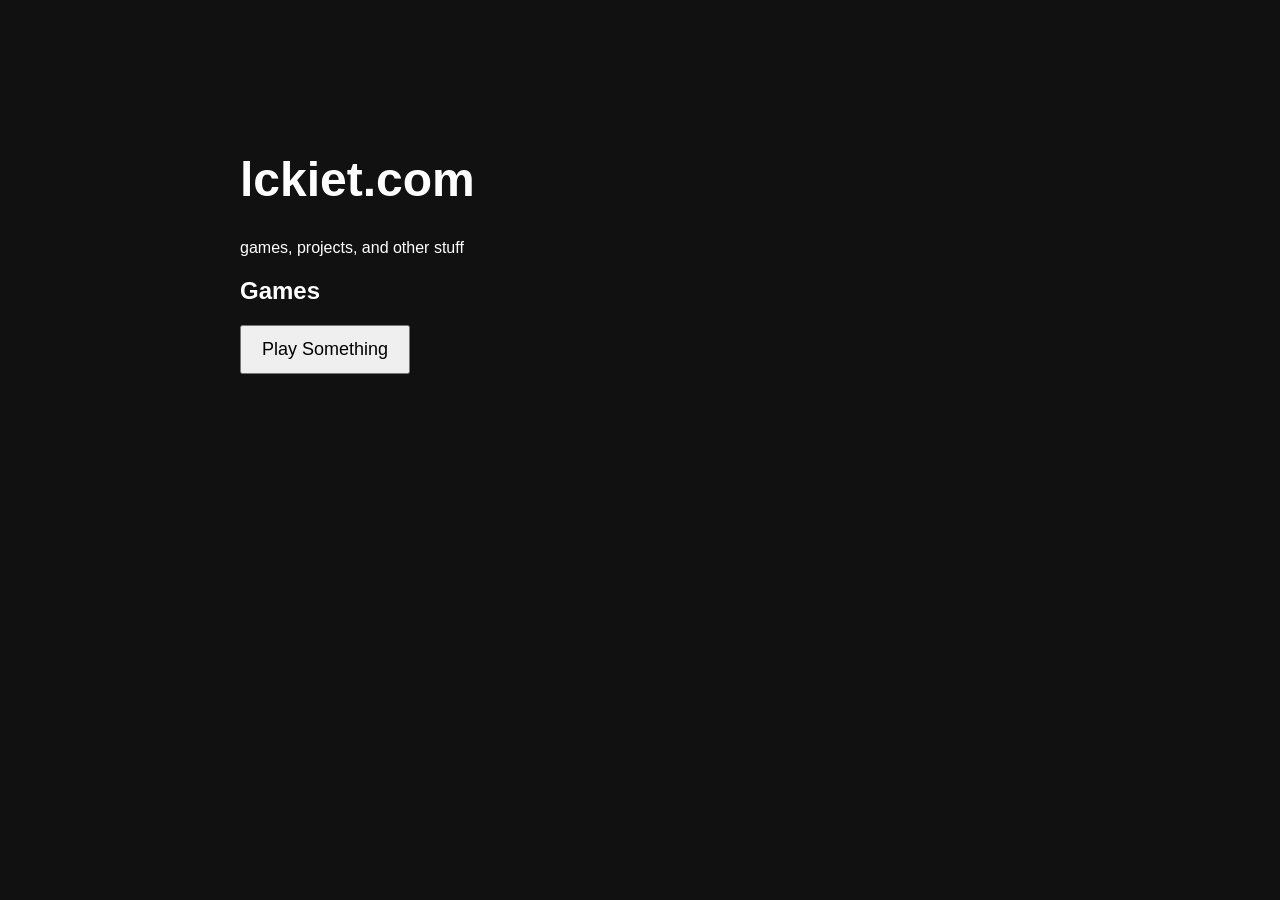
==== index.html @ 7f131953 "Initial website" ====
<!DOCTYPE html>
<html lang="en">
<head>
    <meta charset="UTF-8">
    <meta name="viewport" content="width=device-width, initial-scale=1.0">
    <title>LCKiet</title>

    <link rel="stylesheet" href="style.css">
</head>

<body>

    <h1>lckiet.com</h1>
    <p>games, projects, and other stuff</p>

    <h2>Games</h2>

    <button onclick="alert('game coming soon')">
        Play Something
    </button>

    <script src="script.js"></script>

</body>
</html>
---- style.css ----
body {
    background: #111;
    color: white;

    font-family: Arial, sans-serif;

    max-width: 800px;
    margin: 100px auto;
    padding: 20px;
}

h1 {
    font-size: 48px;
}

button {
    padding: 12px 20px;
    font-size: 18px;
    cursor: pointer;
}
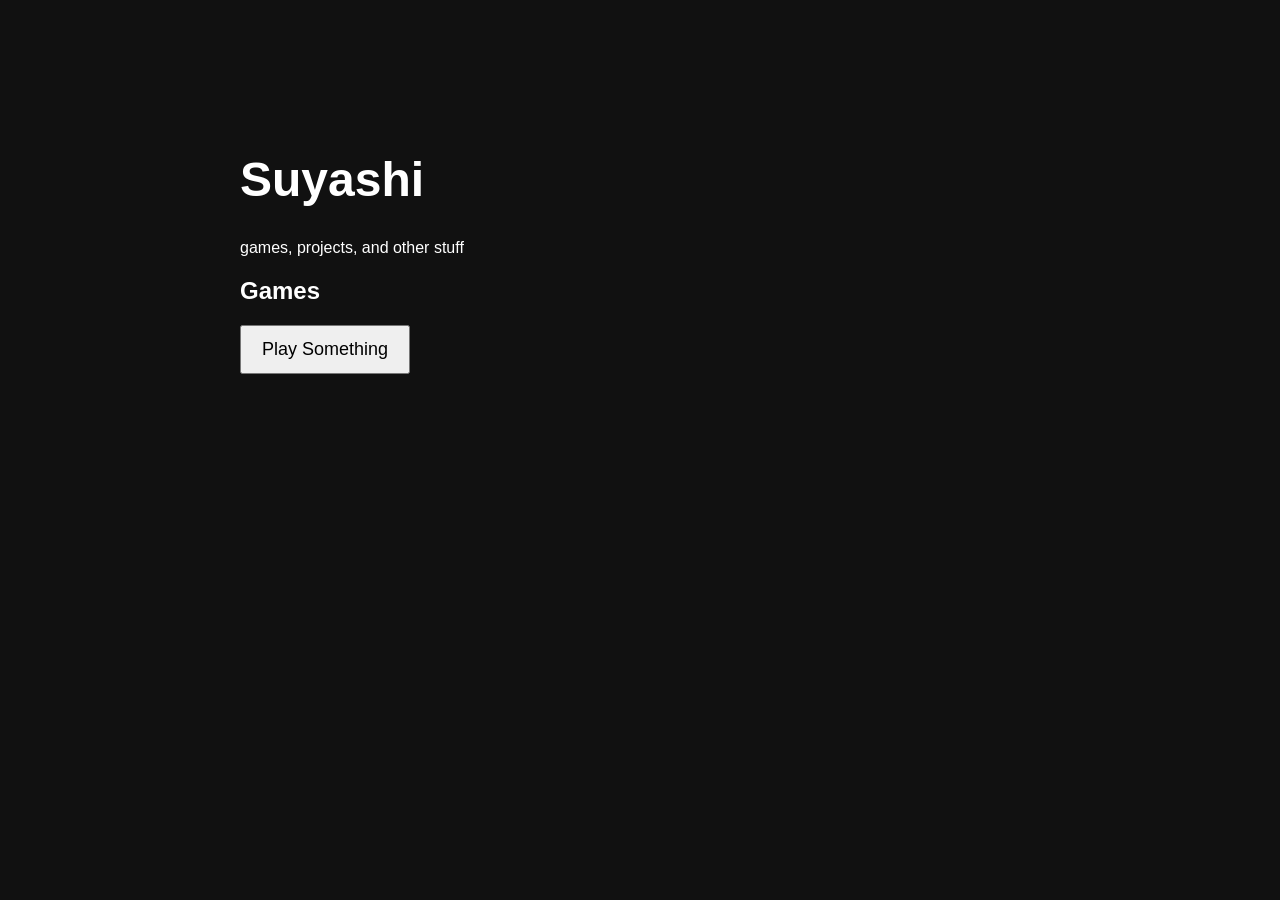
==== commit 0cd47abc: "suyashi" ====
--- a/index.html
+++ b/index.html
@@ -10,7 +10,7 @@
 
 <body>
 
-    <h1>lckiet.com</h1>
+    <h1>Suyashi</h1>
     <p>games, projects, and other stuff</p>
 
     <h2>Games</h2>
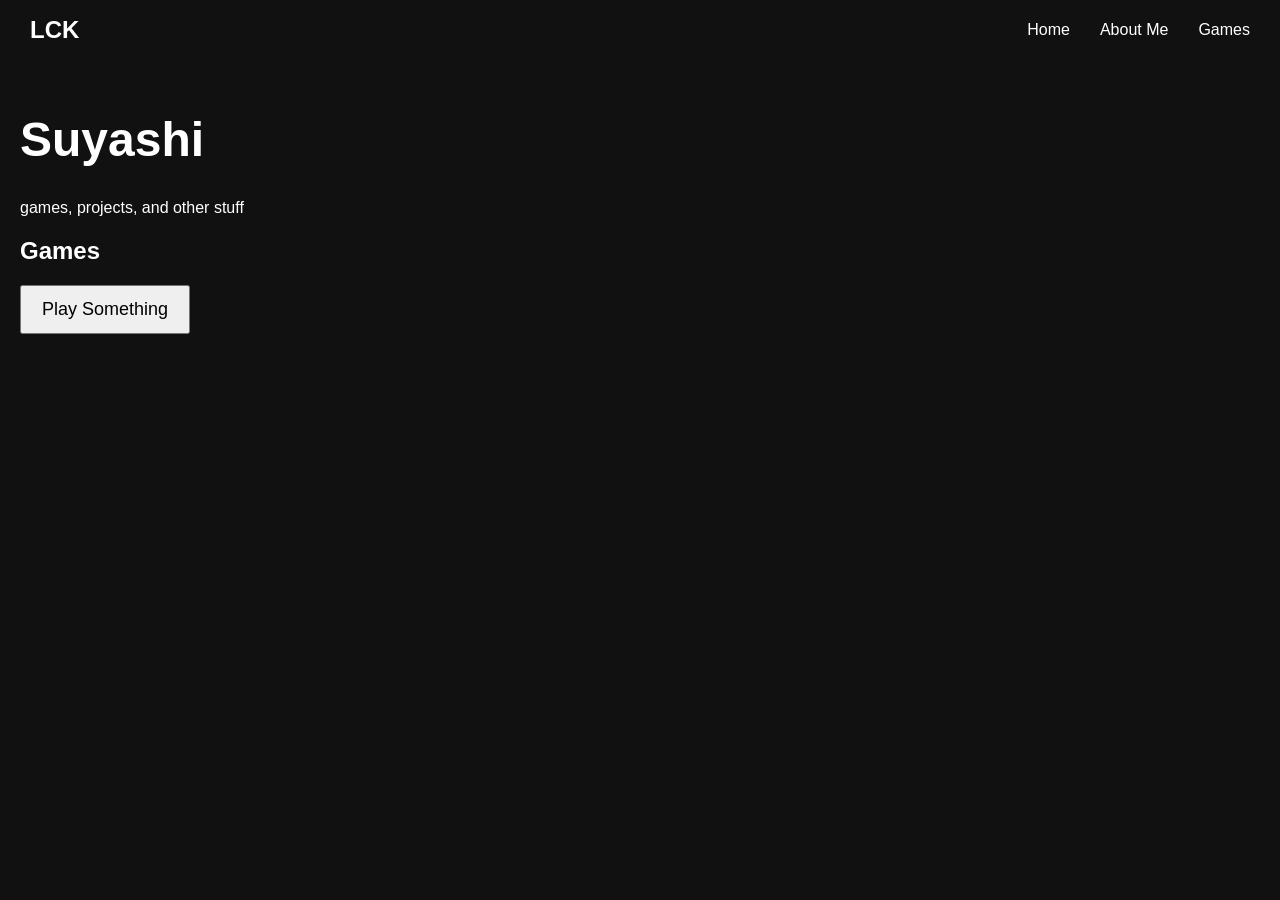
==== commit 7b2b185f: "navbar" ====
--- a/index.html
+++ b/index.html
@@ -9,13 +9,22 @@
 </head>
 
 <body>
+<nav class="navbar">
+    <a class="logo" href="/">LCK</a>
+
+    <div class="nav-links">
+        <a href="/">Home</a>
+        <a href="/about/">About Me</a>
+        <a href="/games/">Games</a>
+    </div>
+</nav>
 
     <h1>Suyashi</h1>
     <p>games, projects, and other stuff</p>
 
     <h2>Games</h2>
 
-    <button onclick="alert('game coming soon')">
+    <button onclick="alert('suyashi')">
         Play Something
     </button>
 
--- a/style.css
+++ b/style.css
@@ -1,4 +1,7 @@
 body {
+    margin: 0;
+    padding-top: 80px;
+
     background: #111;
     color: white;
 
@@ -17,4 +20,48 @@
     padding: 12px 20px;
     font-size: 18px;
     cursor: pointer;
+}
+
+.navbar {
+    position: fixed;
+    top: 0;
+    left: 0;
+
+    width: 100%;
+    height: 60px;
+
+    background: #111;
+
+    display: flex;
+    align-items: center;
+    justify-content: space-between;
+
+    padding: 0 30px;
+    box-sizing: border-box;
+}
+
+.logo {
+    font-size: 24px;
+    font-weight: bold;
+    color: white;
+    text-decoration: none;
+}
+
+.nav-links {
+    display: flex;
+    gap: 30px;
+}
+
+.nav-links a {
+    color: white;
+    text-decoration: none;
+}
+
+.nav-links a:hover {
+    color: #aaa;
+}
+
+body {
+    margin: 0;
+    padding-top: 80px;
 }
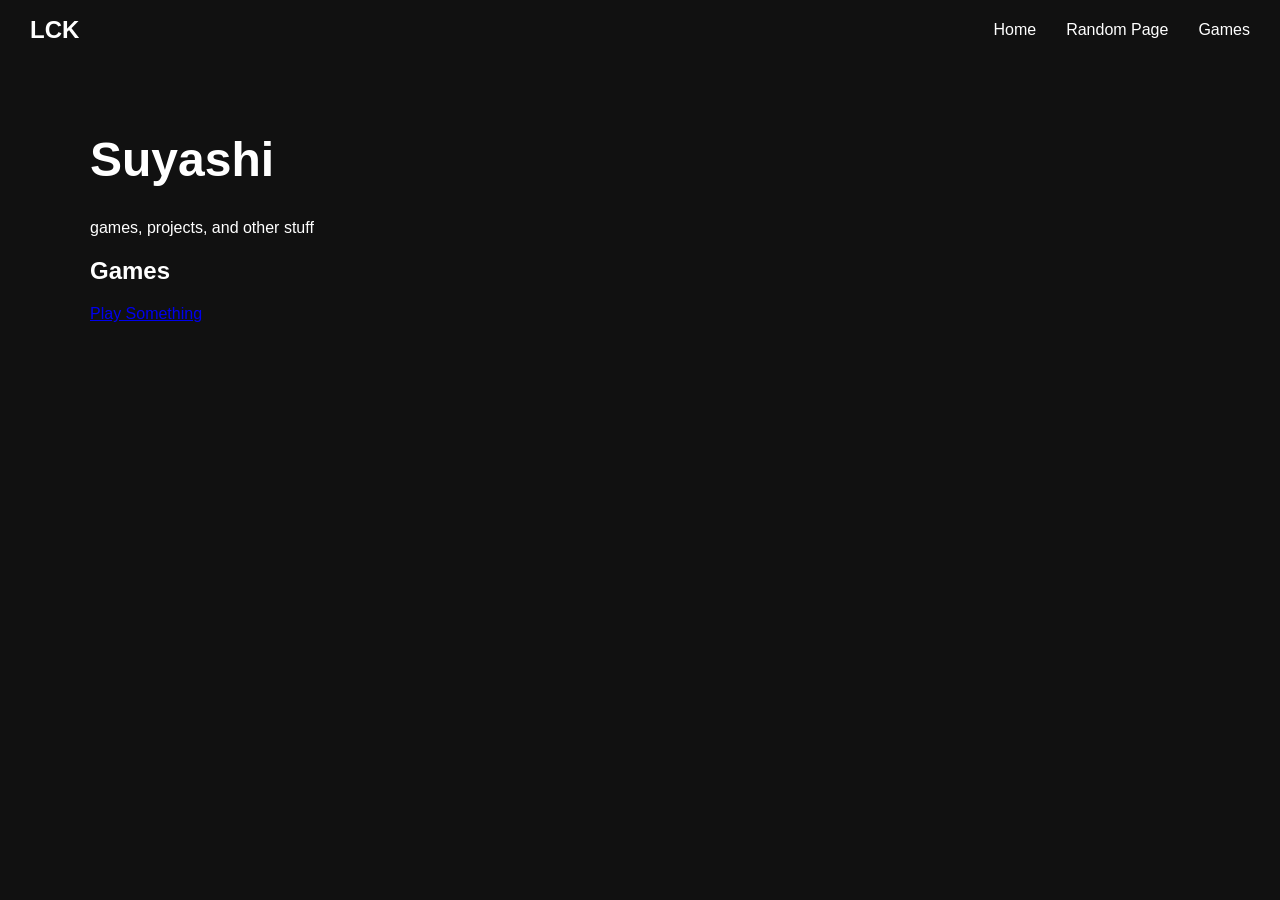
==== commit 6fc692c8: "home menu link" ====
--- a/index.html
+++ b/index.html
@@ -5,30 +5,22 @@
     <meta name="viewport" content="width=device-width, initial-scale=1.0">
     <title>LCKiet</title>
 
-    <link rel="stylesheet" href="style.css">
+    <script src="/navbar.js" defer></script>
+    <link rel="stylesheet" href="/style.css">
 </head>
 
 <body>
-<nav class="navbar">
-    <a class="logo" href="/">LCK</a>
+    <main>
+        <h1>Suyashi</h1>
+        <p>games, projects, and other stuff</p>
 
-    <div class="nav-links">
-        <a href="/">Home</a>
-        <a href="/about/">About Me</a>
-        <a href="/games/">Games</a>
-    </div>
-</nav>
+        <h2>Games</h2>
 
-    <h1>Suyashi</h1>
-    <p>games, projects, and other stuff</p>
+        <a href="/games/">
+            Play Something
+        </a>
 
-    <h2>Games</h2>
-
-    <button onclick="alert('suyashi')">
-        Play Something
-    </button>
-
-    <script src="script.js"></script>
-
+        <script src="script.js"></script>
+    </main>
 </body>
 </html>
--- a/style.css
+++ b/style.css
@@ -4,11 +4,12 @@
 
     background: #111;
     color: white;
+    font-family: Arial, sans-serif;
+}
 
-    font-family: Arial, sans-serif;
-
-    max-width: 800px;
-    margin: 100px auto;
+main {
+    max-width: 1100px;
+    margin: 0 auto;
     padding: 20px;
 }
 
@@ -38,6 +39,8 @@
 
     padding: 0 30px;
     box-sizing: border-box;
+
+    z-index: 1000;
 }
 
 .logo {
@@ -61,7 +64,126 @@
     color: #aaa;
 }
 
-body {
+.game-grid {
+    display: grid;
+    grid-template-columns: repeat(4, minmax(0, 1fr));
+    gap: 16px;
+}
+
+.game-card {
+    width: auto;
+    background: #1b1b1b;
+    color: white;
+    text-decoration: none;
+    border: 1px solid #333;
+    border-radius: 10px;
+    overflow: hidden;
+}
+
+.game-card img {
+    width: 100%;
+    height: 120px;
+    object-fit: cover;
+    display: block;
+}
+
+.game-card-text {
+    padding: 10px;
+}
+
+.game-card-text h2 {
     margin: 0;
-    padding-top: 80px;
+    font-size: 18px;
+}
+
+/* Tablets */
+@media (max-width: 800px) {
+    .game-grid {
+        grid-template-columns: repeat(2, 1fr);
+    }
+}
+
+/* Phones */
+@media (max-width: 500px) {
+    .game-grid {
+        grid-template-columns: 1fr;
+    }
+}
+
+#diceResults {
+    display: flex;
+    flex-wrap: wrap;
+    gap: 15px;
+    margin-top: 20px;
+}
+
+.die {
+    width: 60px;
+    height: 60px;
+
+    background: white;
+    color: black;
+
+    display: flex;
+    align-items: center;
+    justify-content: center;
+
+    font-size: 30px;
+    font-weight: bold;
+
+    border-radius: 10px;
+}
+
+#rollButton {
+    display: block;
+    margin-top: 20px;
+}
+
+.lobby-options {
+    display: flex;
+    flex-direction: column;
+    gap: 20px;
+}
+
+.lobby-box {
+    display: flex;
+    flex-direction: column;
+
+    gap: 12px;
+
+    max-width: 350px;
+
+    padding: 25px;
+
+    background: #1b1b1b;
+
+    border: 1px solid #333;
+    border-radius: 12px;
+
+}
+
+.lobby-box input {
+    padding: 10px;
+
+    font-size: 16px;
+
+    border-radius: 6px;
+    border: 1px solid #555;
+}
+
+.lobby-box button {
+    width: 200px;
+    align-self: center;
+}
+
+.lobby-divider {
+    text-align: center;
+
+    color: #888;
+
+    margin: 10px 0;
+}
+
+.name-row {
+    margin-bottom: 20px;
 }
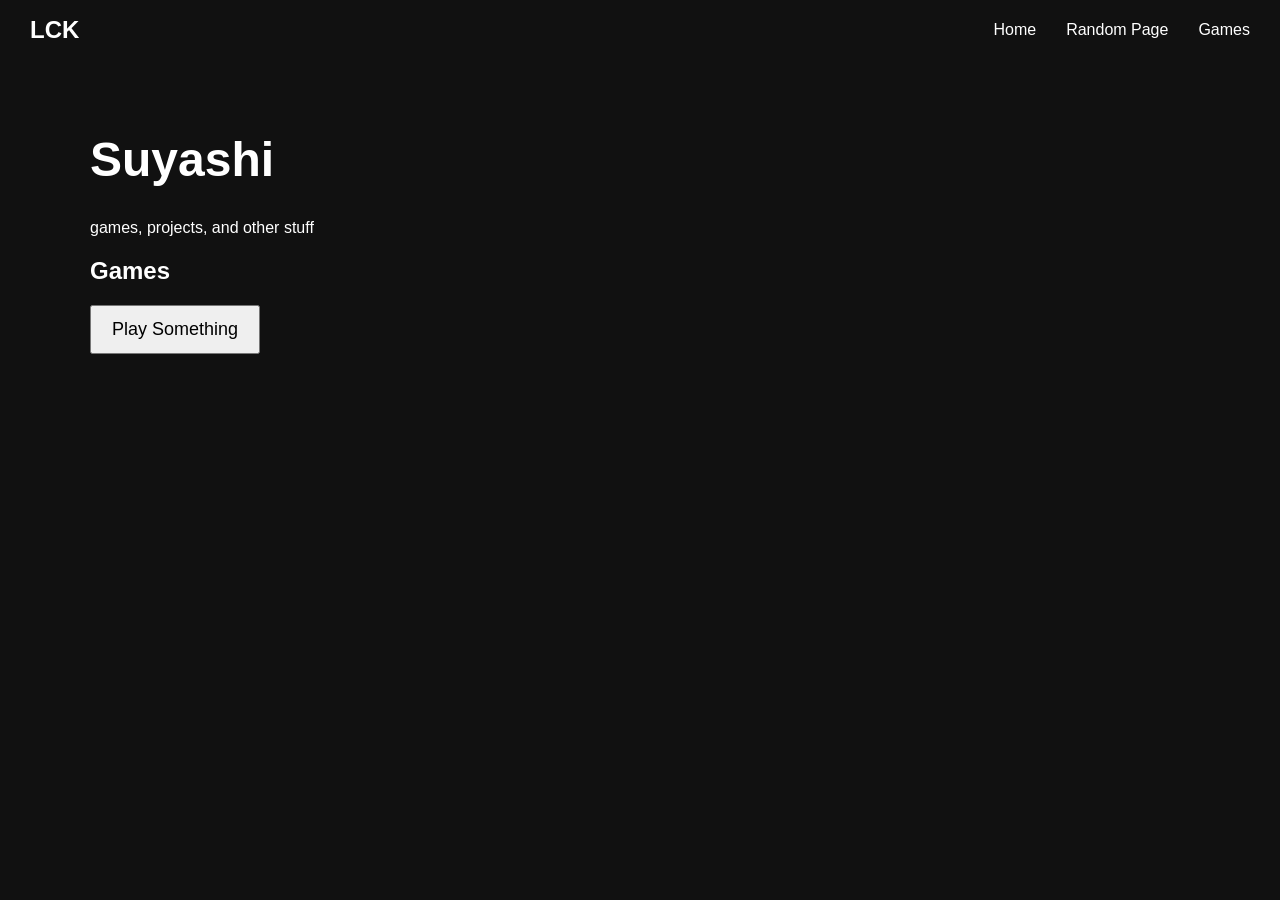
==== commit 54f9bc29: "home menu link 2" ====
--- a/index.html
+++ b/index.html
@@ -16,9 +16,9 @@
 
         <h2>Games</h2>
 
-        <a href="/games/">
+        <button onclick="window.location.href='/games/'">
             Play Something
-        </a>
+        </button>
 
         <script src="script.js"></script>
     </main>
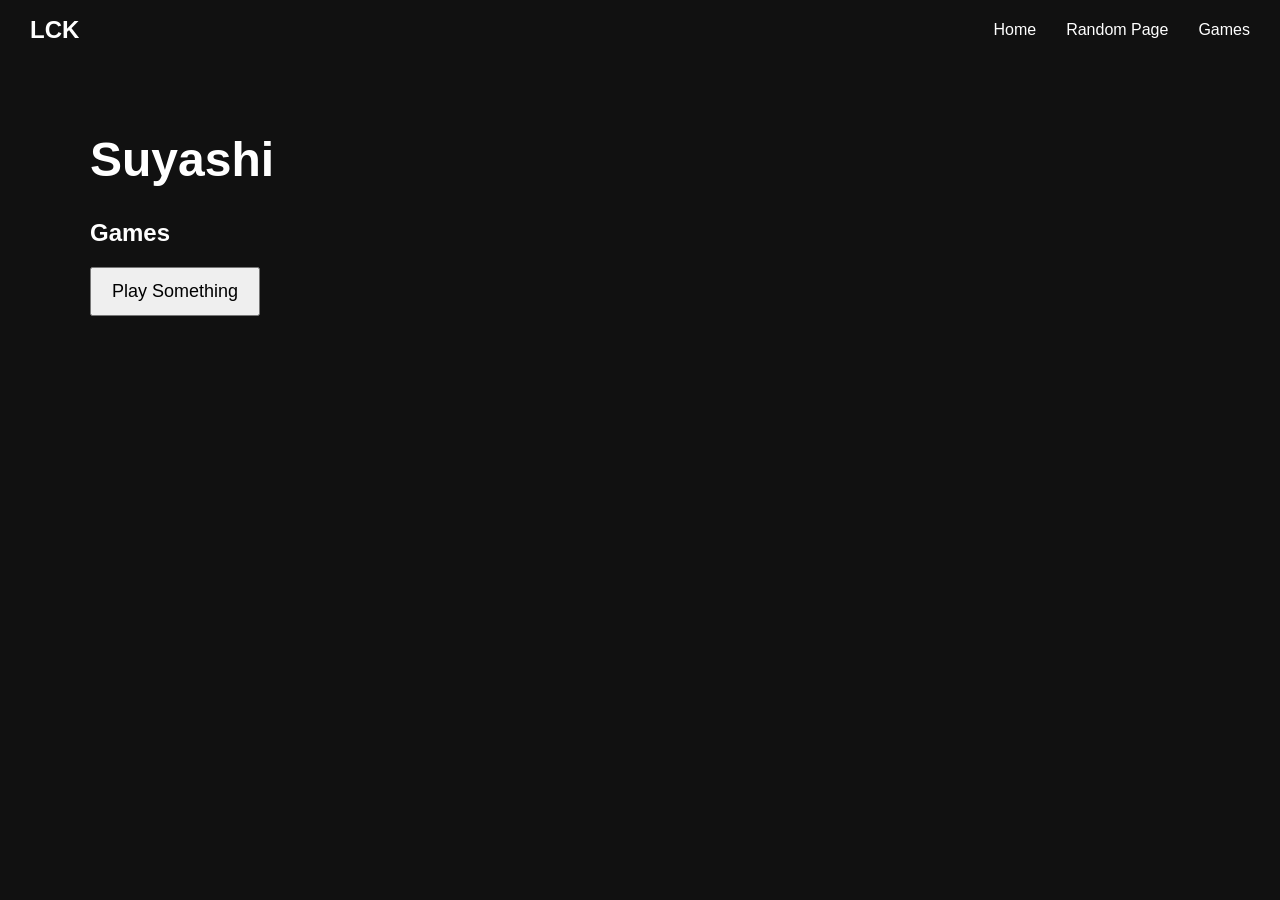
==== commit f5098813: "home menu link 3" ====
--- a/index.html
+++ b/index.html
@@ -12,7 +12,6 @@
 <body>
     <main>
         <h1>Suyashi</h1>
-        <p>games, projects, and other stuff</p>
 
         <h2>Games</h2>
 
